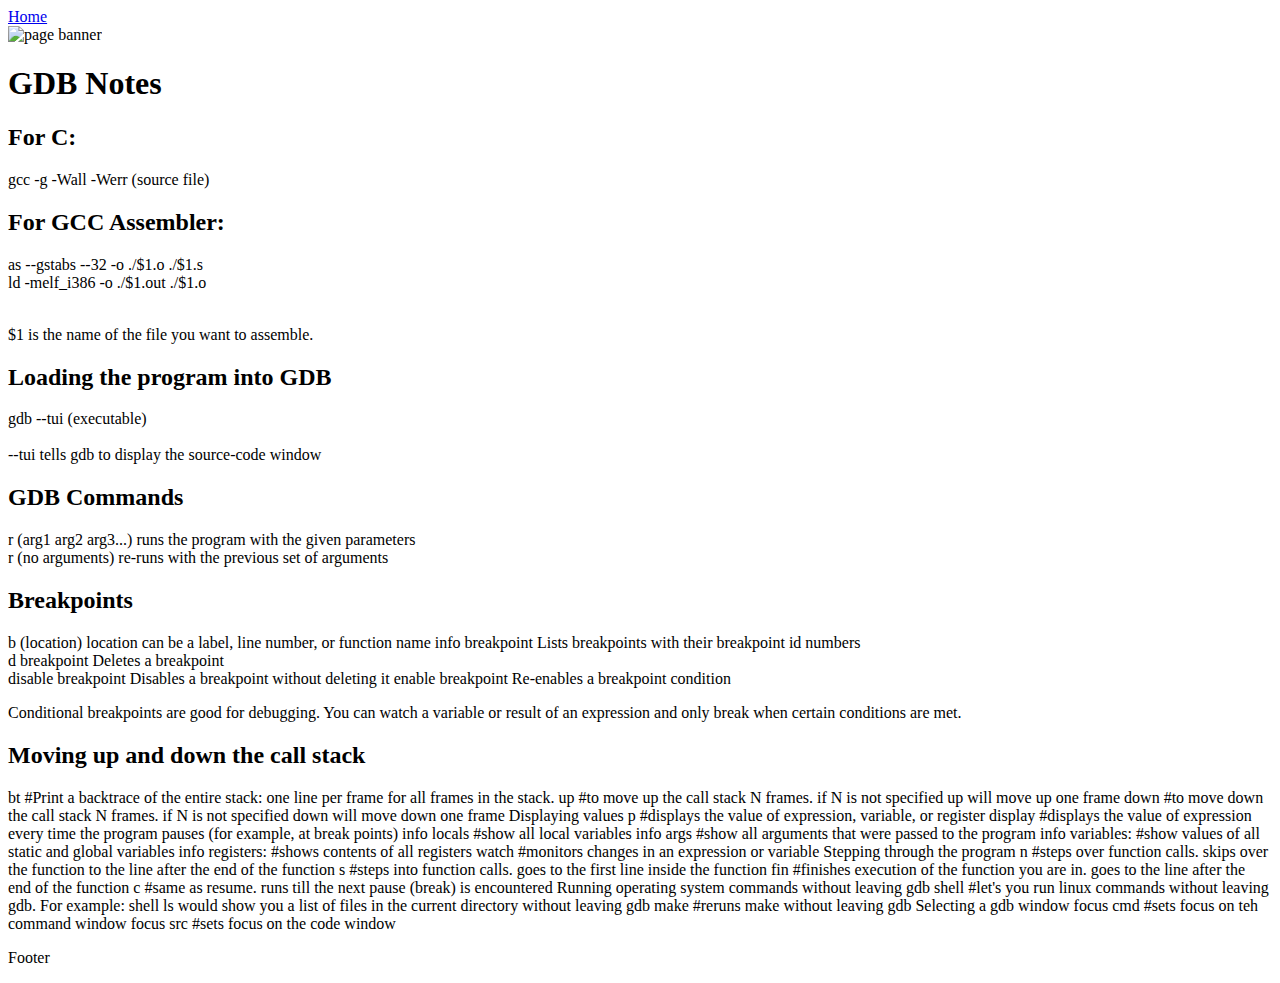
==== gdbcheatsheet.html @ 7af108b9 "Update gdbcheatsheet with sematic tags and standard" ====
<!DOCTYPE html>
<html lang="en-us"></html>
<html>
   <head>
        <link rel="stylesheet" type="text/css" href="./resources/css/index.css" />
        <meta charset="UTF-8">
        <meta name="viewport" content="width=device-width, initial-scale=1.0">
        <title>GDB</title>
   </head>
   <body>
        <header>
            <nav>
                <a href="./index.html">Home</a>
            </nav>
            <img class="banner" src="resources/images/ArtDump1.png" alt="page banner">
            <h1>GDB Notes</h1>
            
        </header>
        <main>
            <h2>For C:</h2> 
                <p>
                    gcc -g -Wall -Werr (source file)
                </p>
                
            <h2>For GCC Assembler:</h2> 
                <p>
                    as --gstabs --32 -o ./$1.o ./$1.s<br>
                    ld -melf_i386 -o ./$1.out ./$1.o<br><br>
                        
                    <aside>$1 is the name of the file you want to assemble.</aside> 
                </p>

            <h2>Loading the program into GDB</h2> 
                <p>
                    gdb --tui (executable)<br><br>
                    --tui tells gdb to display the source-code window
                </p>
        
            <h2>GDB Commands</h2>
                <p>
                    r (arg1 arg2 arg3...) runs the program with the given parameters<br>
                    r (no arguments) re-runs with the previous set of arguments
                </p>
            
        
            <h2>Breakpoints</h2>
                <p>b (location) location can be a label, line number, or function name
                    info breakpoint     Lists breakpoints with their breakpoint id numbers<br>
                    d breakpoint        Deletes a breakpoint<br>
                    disable breakpoint  Disables a breakpoint without deleting it
                    enable breakpoint   Re-enables a breakpoint
                    condition <breakpoint id number> <condition under which you want to break>
                    <aside>
                        Conditional breakpoints are good for debugging. You can watch a variable or 
                        result of an expression and only break when certain conditions are met.
                    </aside>
                </p>
        
            <h2>Moving up and down the call stack</h2>
            bt #Print a backtrace of the entire stack: one line per frame for all frames in the stack.
            up <N> #to move up the call stack N frames. if N is not specified up will move up one frame
            down <N> #to move down the call stack N frames. if N is not specified down will move down one frame
        
            Displaying values
            p <expression> #displays the value of expression, variable, or register
            display <expression> #displays the value of expression every time the program pauses (for example, at break points)
            info locals #show all local variables
            info args #show all arguments that were passed to the program
            info variables: #show values of all static and global variables
            info registers: #shows contents of all registers
            watch <expression> #monitors changes in an expression or variable
        
            Stepping through the program
            n #steps over function calls. skips over the function to the line after the end of the function
            s #steps into function calls. goes to the first line inside the function
            fin #finishes execution of the function you are in. goes to the line after the end of the function
            c #same as resume. runs till the next pause (break) is encountered
        
            Running operating system commands without leaving gdb
            shell <command> #let's you run linux commands without leaving gdb. For example: shell ls would show you a list of files in the current directory without leaving gdb
            make #reruns make without leaving gdb
        
            Selecting a gdb window
            focus cmd #sets focus on teh command window
            focus src #sets focus on the code window
        </main>
        <footer>
            <p>Footer</p>
        </footer>
    </body>
</html>
---- resources/css/index.css ----
img {
    max-width: 100%
  }

.banner {
    width: 30%;
    height: auto;
}
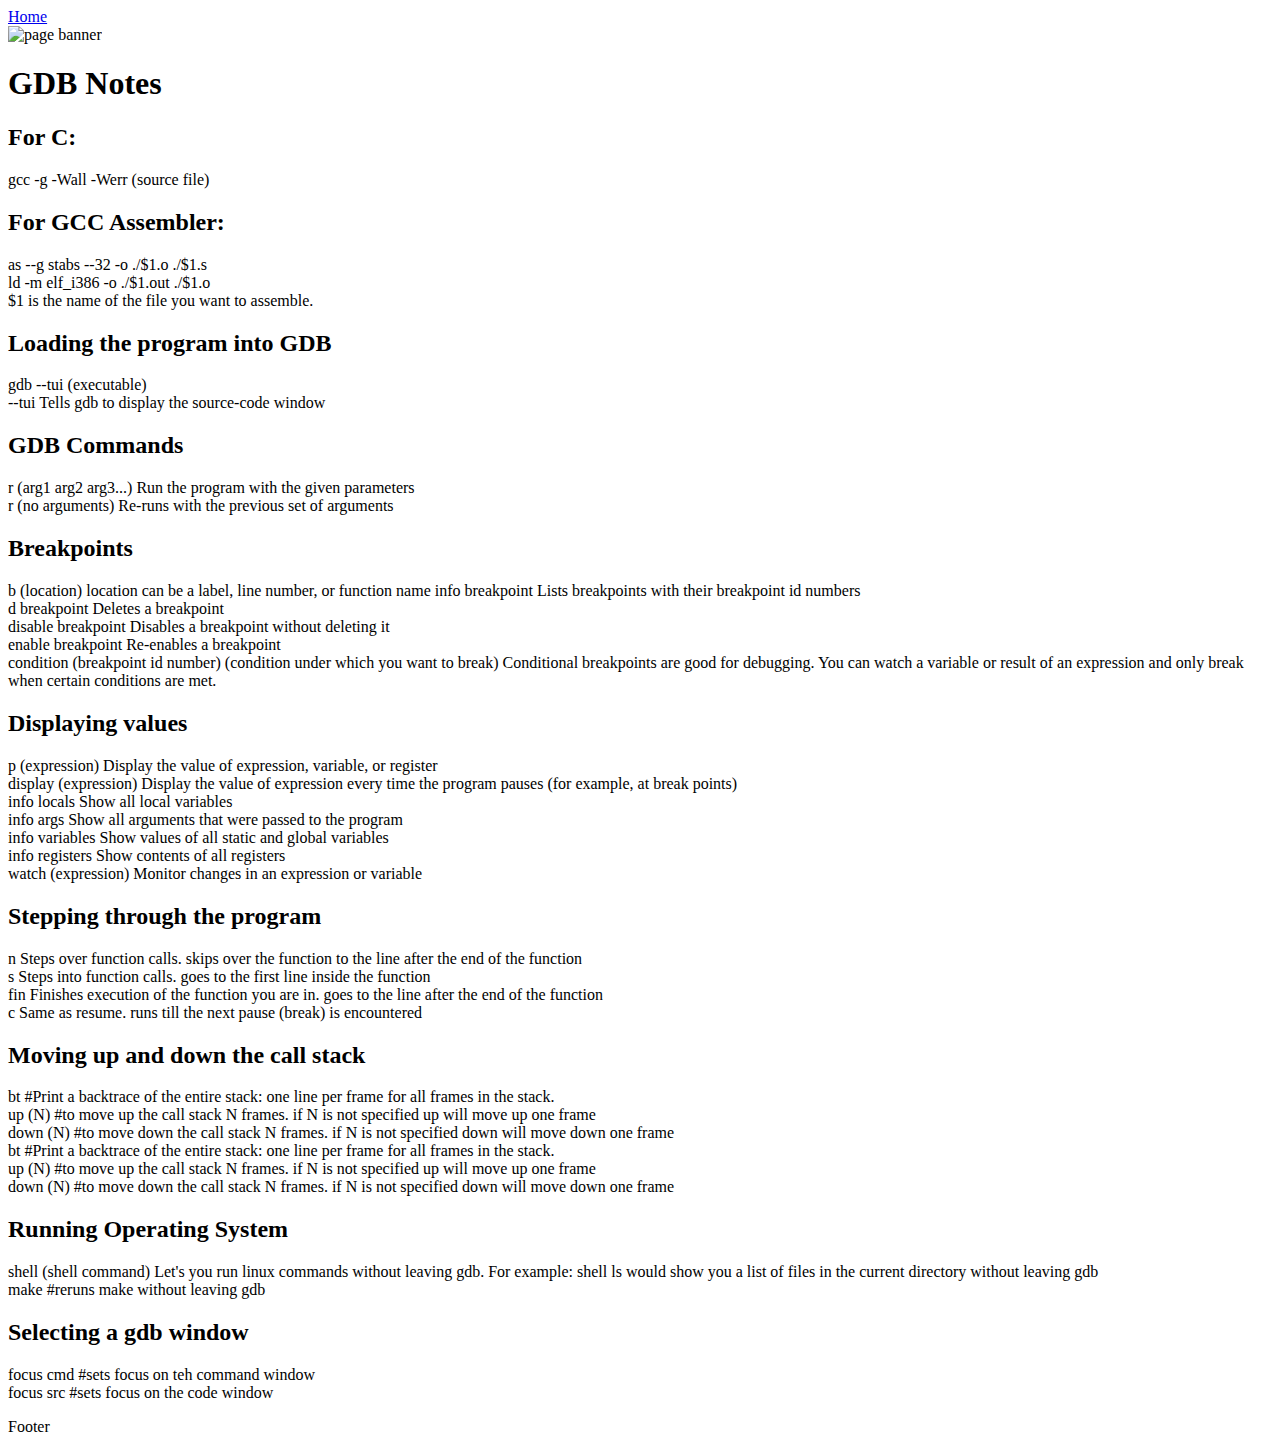
==== commit 182e4e7e: "update: Added basic structure elements to gdbcheatsheet.html" ====
--- a/gdbcheatsheet.html
+++ b/gdbcheatsheet.html
@@ -13,8 +13,7 @@
                 <a href="./index.html">Home</a>
             </nav>
             <img class="banner" src="resources/images/ArtDump1.png" alt="page banner">
-            <h1>GDB Notes</h1>
-            
+            <h1>GDB Notes</h1>          
         </header>
         <main>
             <h2>For C:</h2> 
@@ -24,65 +23,78 @@
                 
             <h2>For GCC Assembler:</h2> 
                 <p>
-                    as --gstabs --32 -o ./$1.o ./$1.s<br>
-                    ld -melf_i386 -o ./$1.out ./$1.o<br><br>
-                        
-                    <aside>$1 is the name of the file you want to assemble.</aside> 
+                    as --g stabs --32 -o ./$1.o ./$1.s<br>
+                    ld -m elf_i386 -o ./$1.out ./$1.o<br>                       
+                    <span class="comment">$1 is the name of the file you want to assemble.</span class="comment"> 
                 </p>
 
             <h2>Loading the program into GDB</h2> 
                 <p>
-                    gdb --tui (executable)<br><br>
-                    --tui tells gdb to display the source-code window
+                    gdb --tui (executable)<br>
+                    <span class="comment">--tui Tells gdb to display the source-code window</span>
                 </p>
         
             <h2>GDB Commands</h2>
                 <p>
-                    r (arg1 arg2 arg3...) runs the program with the given parameters<br>
-                    r (no arguments) re-runs with the previous set of arguments
+                    r (arg1 arg2 arg3...)   Run the program with the given parameters<br>
+                    r (no arguments)        Re-runs with the previous set of arguments
                 </p>
-            
-        
+                    
             <h2>Breakpoints</h2>
-                <p>b (location) location can be a label, line number, or function name
+                <p>
+                    b (location) location can be a label, line number, or function name
                     info breakpoint     Lists breakpoints with their breakpoint id numbers<br>
                     d breakpoint        Deletes a breakpoint<br>
-                    disable breakpoint  Disables a breakpoint without deleting it
-                    enable breakpoint   Re-enables a breakpoint
-                    condition <breakpoint id number> <condition under which you want to break>
-                    <aside>
+                    disable breakpoint  Disables a breakpoint without deleting it<br>
+                    enable breakpoint   Re-enables a breakpoint<br>
+                    condition (breakpoint id number) (condition under which you want to break)
+                    <span class="comment">
                         Conditional breakpoints are good for debugging. You can watch a variable or 
                         result of an expression and only break when certain conditions are met.
-                    </aside>
+                    </span class="comment">
+                </p>
+
+            <h2>Displaying values</h2>
+                <p>
+                    <span class="command">p (expression)</span>  Display the value of expression, variable, or register<br>
+                    <span class="command">display (expression)</span> Display the value of expression every time the program pauses (for example, at break points)<br>
+                    <span class="command">info locals</span> Show all local variables<br>
+                    <span class="command">info args</span> Show all arguments that were passed to the program<br>
+                    <span class="command">info variables</span> Show values of all static and global variables<br>
+                    <span class="command">info registers</span> Show contents of all registers<br>
+                    <span class="command">watch (expression)</span> Monitor changes in an expression or variable<br>
+                </p>
+                  
+            <h2>Stepping through the program</h2>
+                <p>
+                    n Steps over function calls. skips over the function to the line after the end of the function<br>
+                    s Steps into function calls. goes to the first line inside the function<br>
+                    fin Finishes execution of the function you are in. goes to the line after the end of the function<br>
+                    c Same as resume. runs till the next pause (break) is encountered<br>
+                </p>    
+            
+            <h2>Moving up and down the call stack</h2>
+                <p>
+                    bt #Print a backtrace of the entire stack: one line per frame for all frames in the stack.<br>
+                    up (N) #to move up the call stack N frames. if N is not specified up will move up one frame<br>
+                    down (N) #to move down the call stack N frames. if N is not specified down will move down one frame<br>
+                    bt #Print a backtrace of the entire stack: one line per frame for all frames in the stack.<br>
+                    up (N) #to move up the call stack N frames. if N is not specified up will move up one frame<br>
+                    down (N) #to move down the call stack N frames. if N is not specified down will move down one frame<br>
                 </p>
         
-            <h2>Moving up and down the call stack</h2>
-            bt #Print a backtrace of the entire stack: one line per frame for all frames in the stack.
-            up <N> #to move up the call stack N frames. if N is not specified up will move up one frame
-            down <N> #to move down the call stack N frames. if N is not specified down will move down one frame
-        
-            Displaying values
-            p <expression> #displays the value of expression, variable, or register
-            display <expression> #displays the value of expression every time the program pauses (for example, at break points)
-            info locals #show all local variables
-            info args #show all arguments that were passed to the program
-            info variables: #show values of all static and global variables
-            info registers: #shows contents of all registers
-            watch <expression> #monitors changes in an expression or variable
-        
-            Stepping through the program
-            n #steps over function calls. skips over the function to the line after the end of the function
-            s #steps into function calls. goes to the first line inside the function
-            fin #finishes execution of the function you are in. goes to the line after the end of the function
-            c #same as resume. runs till the next pause (break) is encountered
-        
-            Running operating system commands without leaving gdb
-            shell <command> #let's you run linux commands without leaving gdb. For example: shell ls would show you a list of files in the current directory without leaving gdb
-            make #reruns make without leaving gdb
-        
-            Selecting a gdb window
-            focus cmd #sets focus on teh command window
-            focus src #sets focus on the code window
+            <h2>Running Operating System</h2>
+                <p>
+                    shell (shell command) Let's you run linux commands without leaving gdb. For example: shell ls would show you a list of files 
+                    in the current directory without leaving gdb<br>
+                    make #reruns make without leaving gdb<br>
+                </p>    
+            
+            <h2>Selecting a gdb window</h2>
+            <p>
+                focus cmd #sets focus on teh command window<br>
+                focus src #sets focus on the code window<br>
+            </p>
         </main>
         <footer>
             <p>Footer</p>
